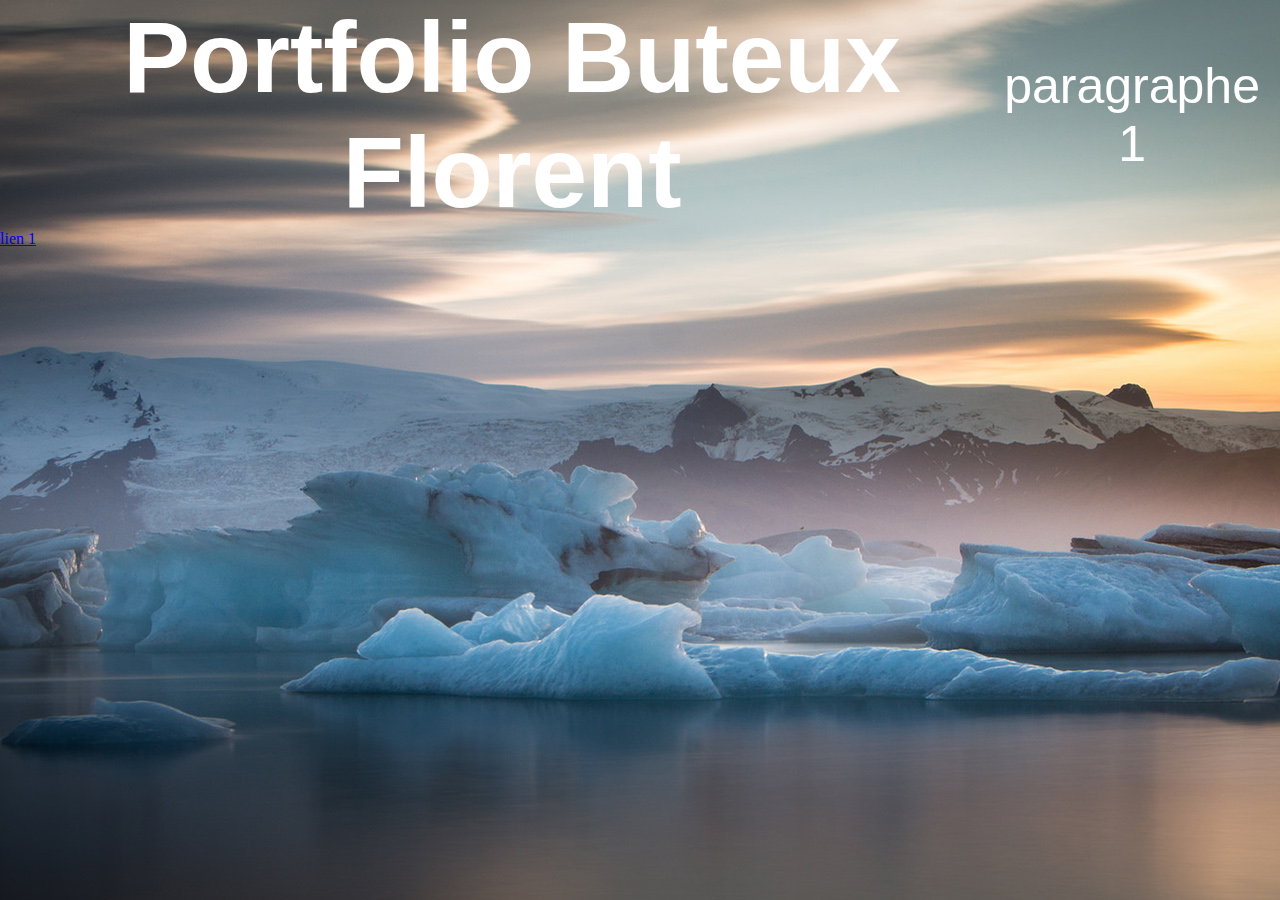
==== index.html @ 2f275dca "Initial commit" ====
<!doctype html>
<html lang="fr">
<head>
  <meta charset="utf-8">
  <title>Titre de la page</title>
  <style>
	.titre {
		display: flex;
		flex-direction: c;
		color: white;
		font-family: sans-serif;
		justify-content: center;
		align-items: center;
		text-align: center;
		padding: 0 20px;
		font-size: 50px;
		}
	* {
		margin: 0;
		padding: 0;
		}
	body {
		background-image:url('image/fond.jpg');
		background-position: top;
		}
 
	.lien {
		text-decoration: none;
		border:  solid 1px ;
		padding: 10px 20px;
	}
  
  </style>
</head>
	<header>
		<style>
		
		</style>
	</header>
	
	<body>
	
	<div class="titre"> 
		<h1>Portfolio Buteux Florent</h1>
		<p>paragraphe 1</p>
	</div> 
	
	
		<a href='pageaccueil.php'>lien 1</a></br>
	
	</body>
	<footer>
	
	</footer>
</html>
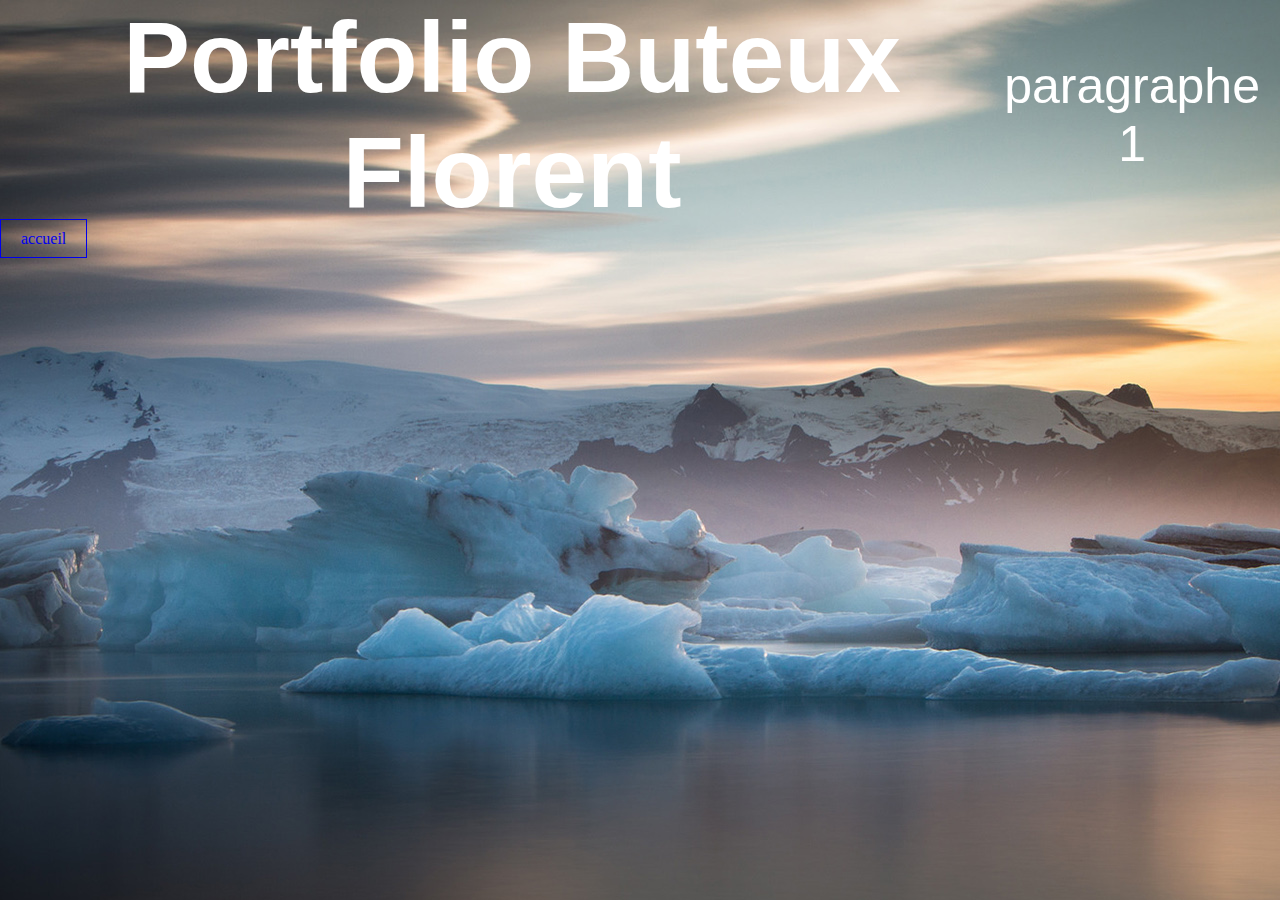
==== commit 4ea0de57: "accueil" ====
--- a/index.html
+++ b/index.html
@@ -46,7 +46,7 @@
 	</div> 
 	
 	
-		<a href='pageaccueil.php'>lien 1</a></br>
+		<a href="pageaccueil.php" class="lien">accueil</a></br>
 	
 	</body>
 	<footer>
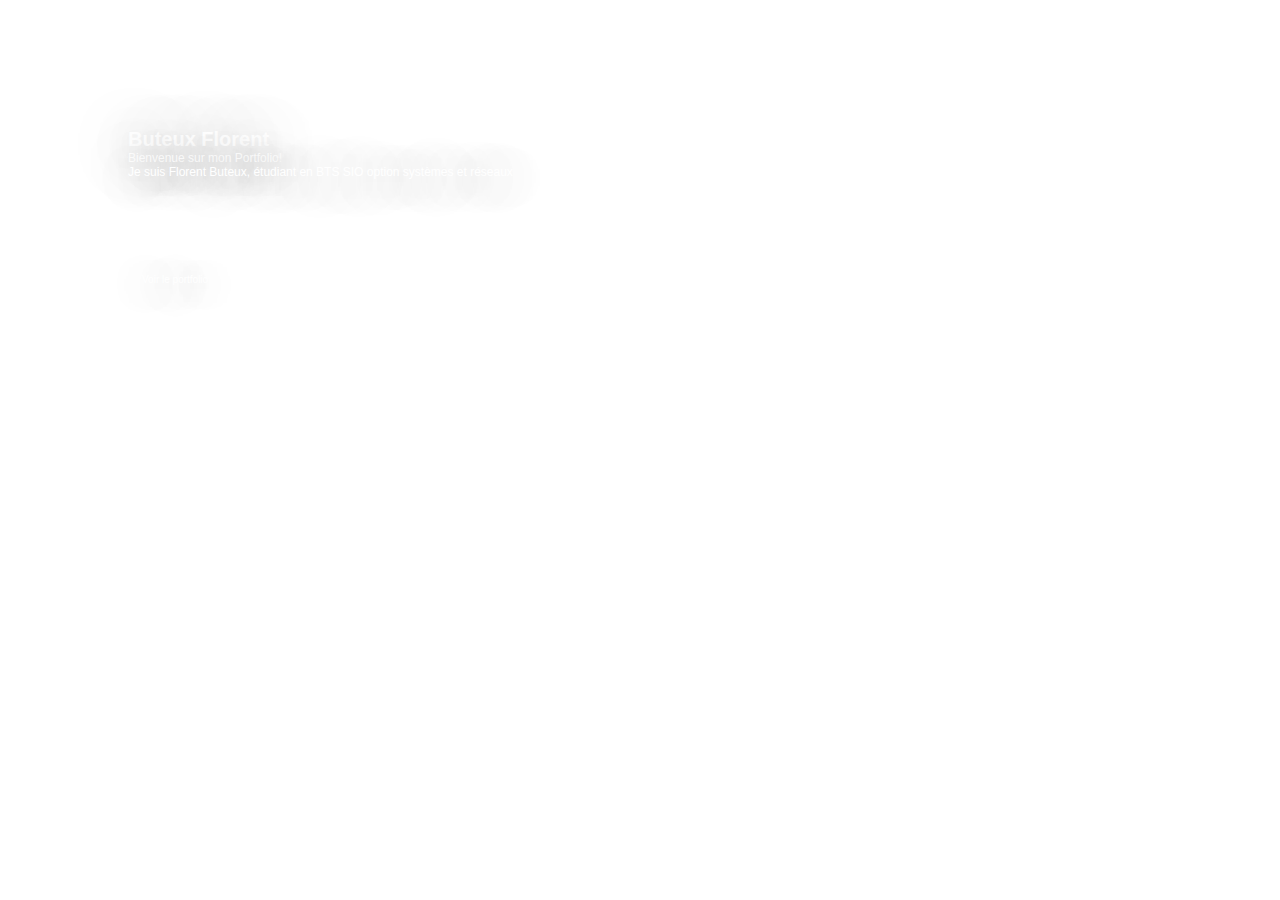
==== commit 0689541a: "Add files via upload" ====
--- a/index.html
+++ b/index.html
@@ -1,55 +1,19 @@
-<!doctype html>
-<html lang="fr">
-<head>
-  <meta charset="utf-8">
-  <title>Titre de la page</title>
-  <style>
-	.titre {
-		display: flex;
-		flex-direction: c;
-		color: white;
-		font-family: sans-serif;
-		justify-content: center;
-		align-items: center;
-		text-align: center;
-		padding: 0 20px;
-		font-size: 50px;
-		}
-	* {
-		margin: 0;
-		padding: 0;
-		}
-	body {
-		background-image:url('image/fond.jpg');
-		background-position: top;
-		}
- 
-	.lien {
-		text-decoration: none;
-		border:  solid 1px ;
-		padding: 10px 20px;
-	}
-  
-  </style>
-</head>
-	<header>
-		<style>
-		
-		</style>
-	</header>
-	
-	<body>
-	
-	<div class="titre"> 
-		<h1>Portfolio Buteux Florent</h1>
-		<p>paragraphe 1</p>
-	</div> 
-	
-	
-		<a href="pageaccueil.php" class="lien">accueil</a></br>
-	
-	</body>
-	<footer>
-	
-	</footer>
+<!DOCTYPE html>
+<html>
+<head>
+  <meta charset="utf-8">
+  <title>Titre de la page</title>
+  <link rel="stylesheet" href="style.css">
+</head>
+<body class="bodyindex">
+  <div class="conteneurindex">
+    <h1 class="titreindex">Buteux Florent</h1>
+	<p class="descriptionindex">Bienvenue sur mon Portfolio!<br>
+	Je suis Florent Buteux, étudiant en BTS SIO option systèmes et réseaux
+	</p>
+  </div>
+  <div class="boutonindex">
+	<a href="accueil.php" class="lienindex">Voir le portfolio </a>
+  </div >
+</body>
 </html>--- a/style.css
+++ b/style.css
@@ -0,0 +1,52 @@
+.bodyindex {
+	background-image: url('index.jpg');
+	background-size: cover;
+	background-position: center center;
+    background-attachment: fixed;
+    font-family: sans-serif;
+	color: white;
+	margin: 10%;
+	text-shadow: 0 5px 50px rgba(0,0,0,0.5);
+}
+
+.titreindex {
+    font-size: 20px;
+	margin: 0px;
+	height: 60%;
+}
+
+.descriptionindex {
+	font-size: 12px;
+	margin: 0px 56% 0px 0px;
+}
+
+.conteneurindex {
+	display: column;
+    align-items: center;
+	justify-content: left;
+}
+.lienindex {
+    font-size: 10px;
+	margin: 3px;
+	height: 60%;
+	text-decoration: none;
+	padding: 1% 1vh;
+	border: solid white 2px;
+	border-radius: 2px; 
+	color: white;
+	transition:0.3s;
+}
+.lienindex:hover {
+	background-color: white;
+	color: #000; 
+    color: rgba(0, 0, 0, 0.5);
+}
+.boutonindex {
+	margin: 10vh 0px 0px 0px;
+}
+
+
+
+
+
+
